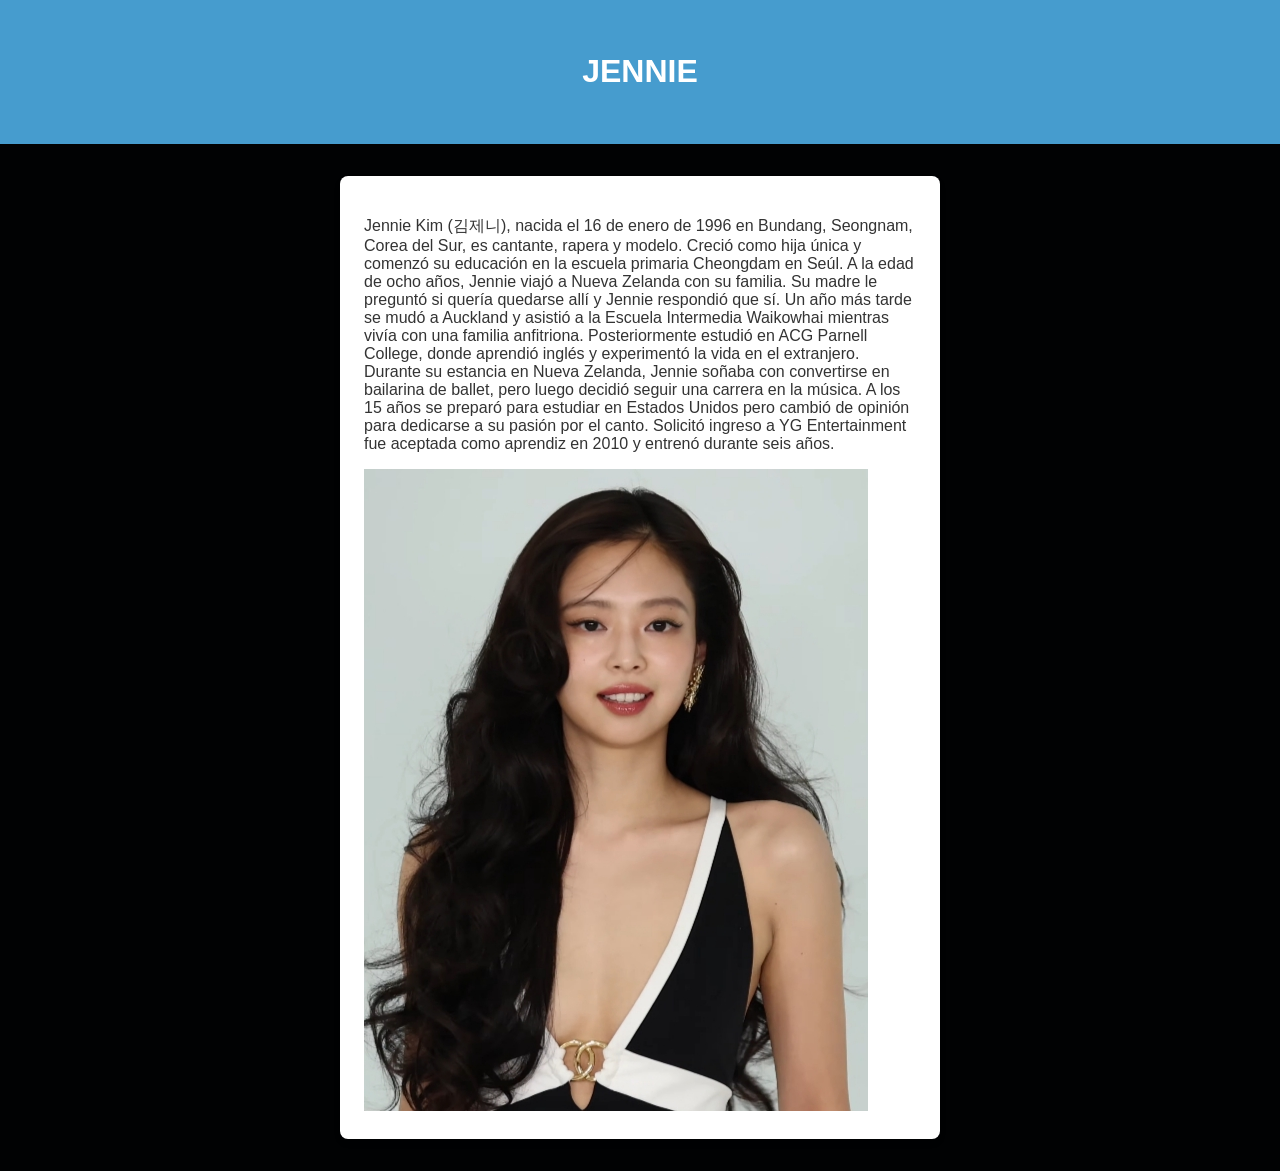
==== jennie.html @ e173aa2f "practica 4" ====
<!DOCTYPE html>
<html lang="en">
<head>
    <meta charset="UTF-8">
    <meta name="viewport" content="width=device-width, initial-scale=1.0">
    <title>jennie</title>
   <link rel="stylesheet" href="estilos.css">
</head>

<body>
    <header><h1>JENNIE</h1></header>
    <main class="contenedor">
        <section class="card">
    <p>Jennie Kim (김제니), nacida el 16 de enero de 1996 en Bundang, Seongnam, Corea del Sur, es cantante, rapera y modelo. Creció como hija única y comenzó su educación en la escuela primaria Cheongdam en Seúl. A la edad de ocho años, Jennie viajó a Nueva Zelanda con su familia.
         Su madre le preguntó si quería quedarse allí y Jennie respondió que sí. Un año más tarde se mudó a Auckland y asistió a la Escuela Intermedia Waikowhai mientras vivía con una familia anfitriona.
          Posteriormente estudió en ACG Parnell College, donde aprendió inglés y experimentó la vida en el extranjero.
Durante su estancia en Nueva Zelanda, Jennie soñaba con convertirse en bailarina de ballet, pero luego decidió seguir una carrera en la música.
 A los 15 años se preparó para estudiar en Estados Unidos pero cambió de opinión para dedicarse a su pasión por el canto. Solicitó ingreso a YG Entertainment
  fue aceptada como aprendiz en 2010 y entrenó durante seis años.</p>
  <img src="jennie.jpg" alt="100px">
  
  </section>
</body>
</html>
---- estilos.css ----
body {
    font-family: Arial, sans-serif;
    margin: 0;
    background-color: #010203;
    color: #333;
}

header {
    background-color: #469cce;
    color: white;
    text-align: center;
    padding: 2rem;
}

.contenedor {
    max-width: 600px;
    margin: 2rem auto;
    padding: 0 1rem;
}

.card {
    background: white;
    padding: 1.5rem;
    border-radius: 8px;
    box-shadow: 0 4px 6px rgba(0,0,0,0.1);
}

.badge-v1 {
    display: inline-block;
    background-color: #feebc8;
    color: #c05621;
    padding: 0.5rem 1rem;
    border-radius: 4px;
    font-weight: bold;
    margin-top: 1rem;
}

footer {
    text-align: center;
    color: #718096;
    padding: 1rem;
}
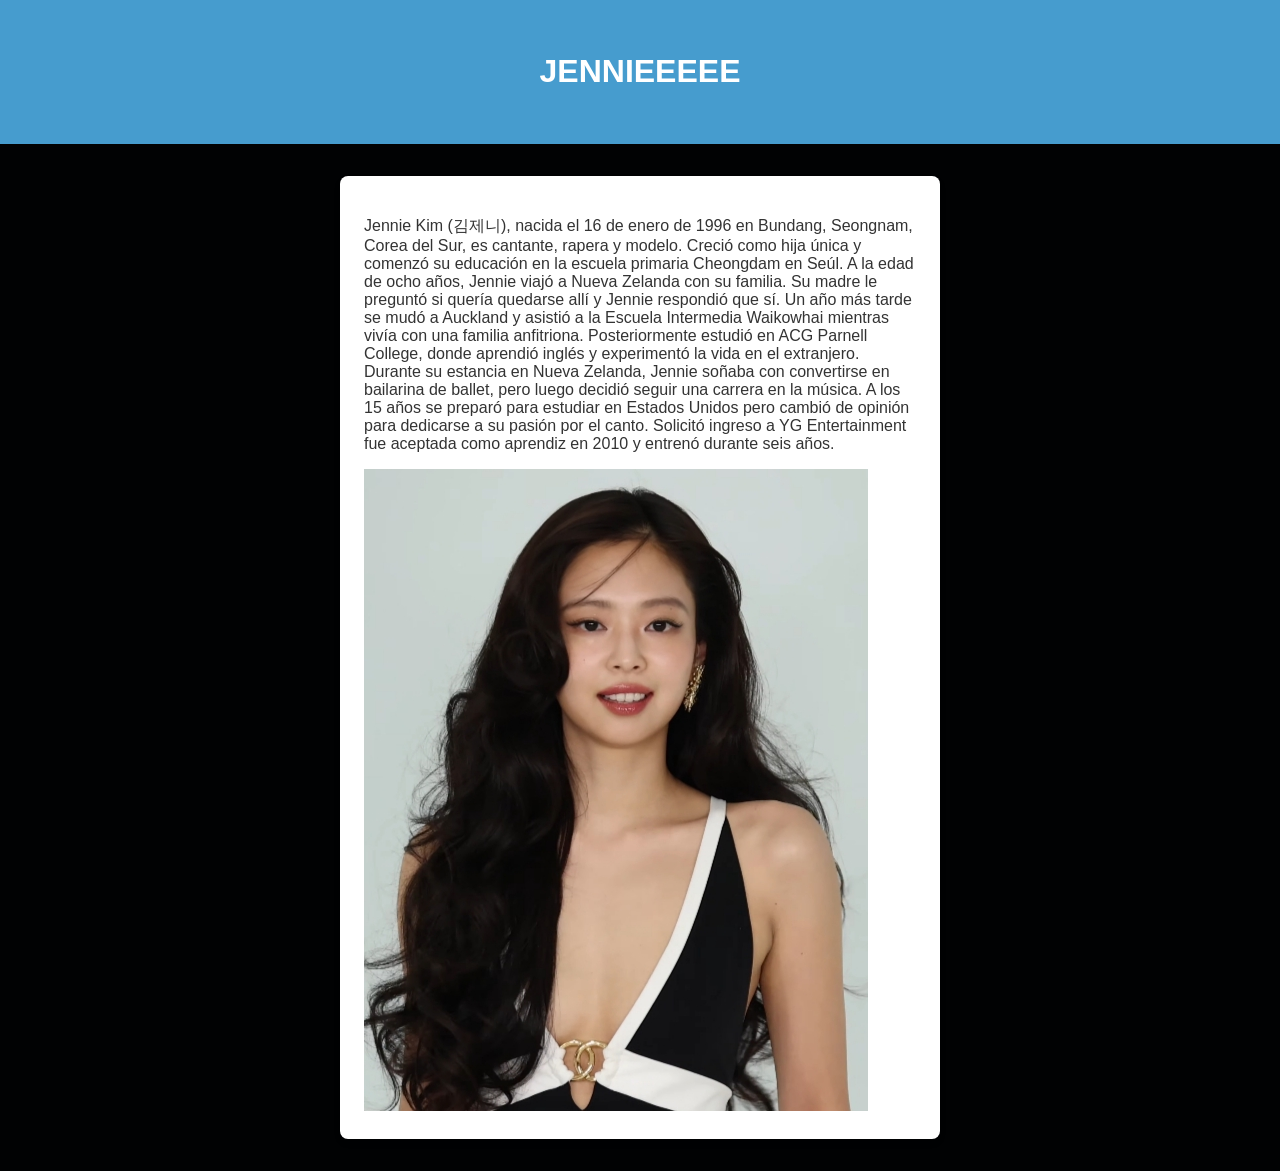
==== commit e7f3d52d: "Update header text from 'JENNIE' to 'JENNIEEEEE'" ====
--- a/jennie.html
+++ b/jennie.html
@@ -8,7 +8,7 @@
 </head>
 
 <body>
-    <header><h1>JENNIE</h1></header>
+    <header><h1>JENNIEEEEE</h1></header>
     <main class="contenedor">
         <section class="card">
     <p>Jennie Kim (김제니), nacida el 16 de enero de 1996 en Bundang, Seongnam, Corea del Sur, es cantante, rapera y modelo. Creció como hija única y comenzó su educación en la escuela primaria Cheongdam en Seúl. A la edad de ocho años, Jennie viajó a Nueva Zelanda con su familia.
@@ -21,4 +21,4 @@
   
   </section>
 </body>
-</html>+</html>
